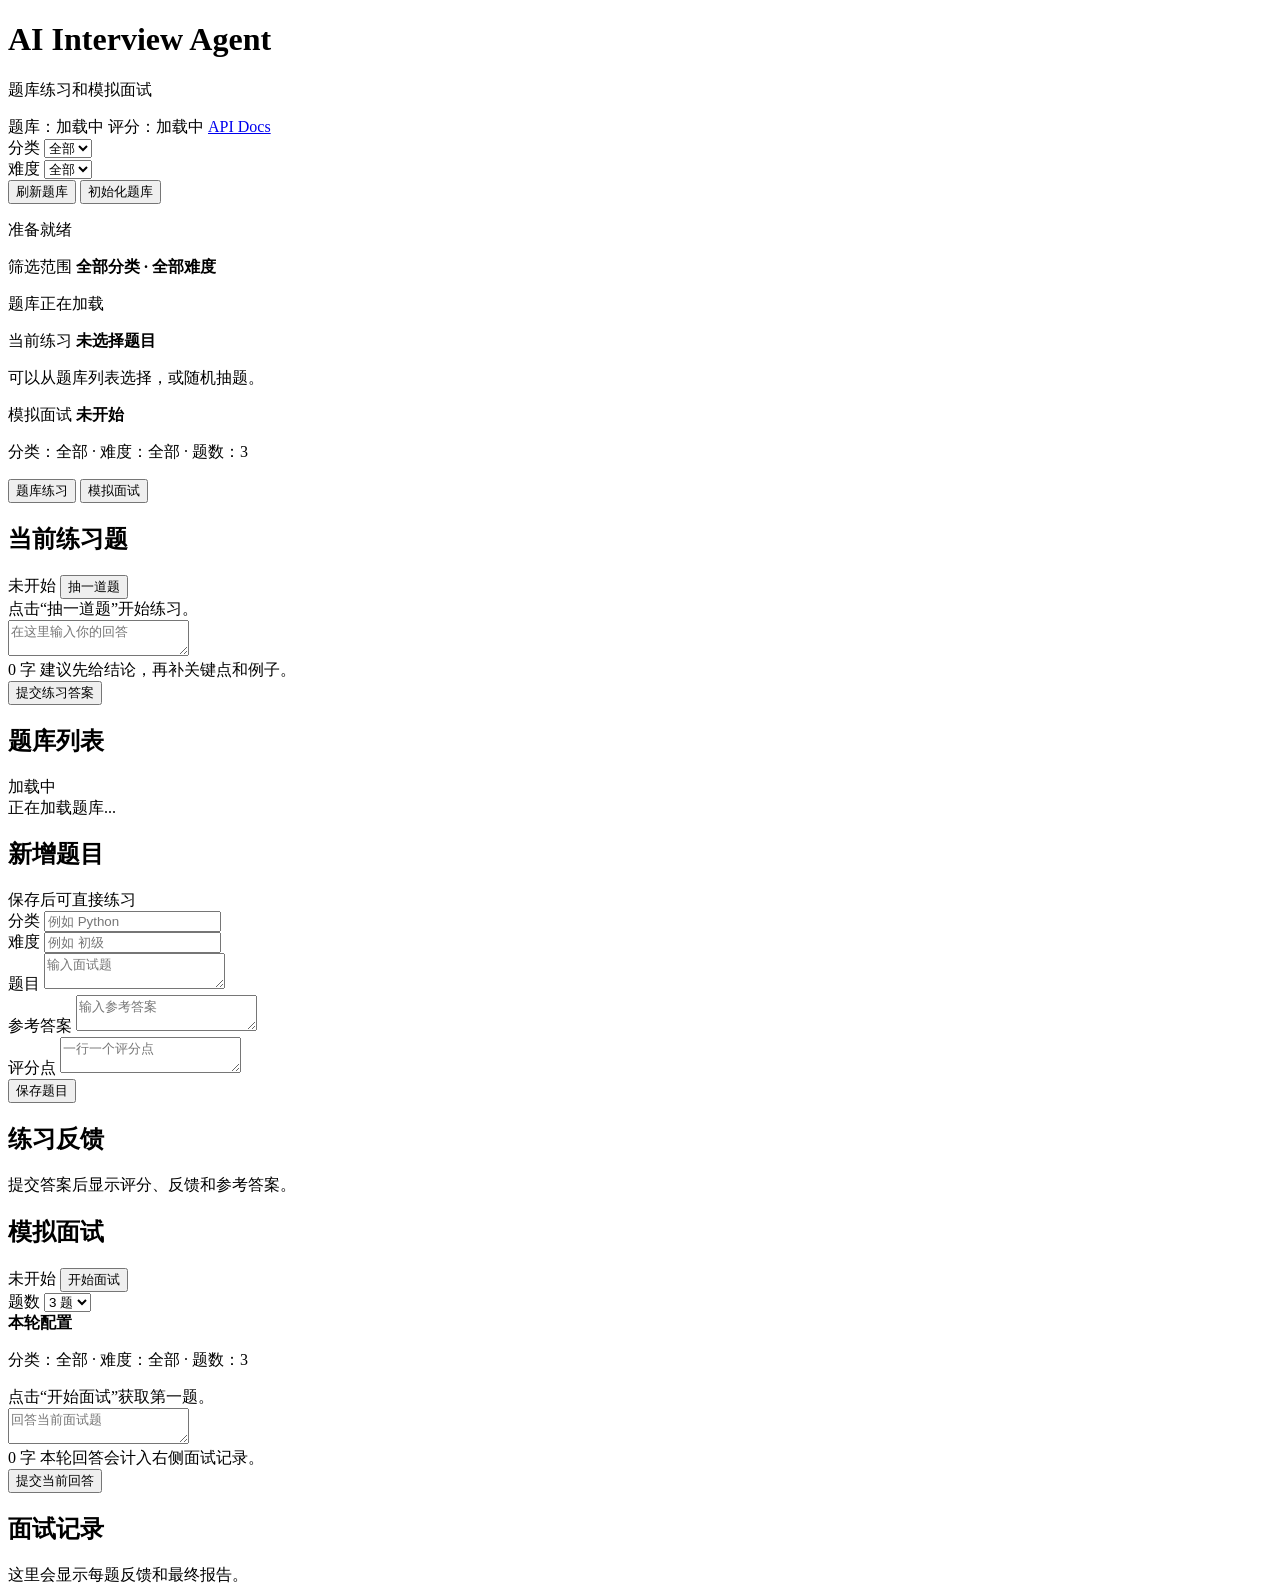
==== backend/app/static/index.html @ b4cff97f "feat: build interview agent mvp with expanded question bank" ====
<!doctype html>
<html lang="zh-CN">
  <head>
    <meta charset="UTF-8" />
    <meta name="viewport" content="width=device-width, initial-scale=1.0" />
    <title>AI Interview Agent</title>
    <link rel="stylesheet" href="/static/styles.css" />
  </head>
  <body>
    <div class="app-shell">
      <header class="topbar">
        <div>
          <h1>AI Interview Agent</h1>
          <p>题库练习和模拟面试</p>
        </div>
        <div class="topbar-actions">
          <span id="questionCount" class="summary-pill">题库：加载中</span>
          <span id="scoringMode" class="summary-pill muted-pill">评分：加载中</span>
          <a class="docs-link" href="/docs" target="_blank">API Docs</a>
        </div>
      </header>

      <main class="workspace">
        <section class="panel controls-panel">
          <div class="field">
            <label for="category">分类</label>
            <select id="category">
              <option value="">全部</option>
            </select>
          </div>
          <div class="field">
            <label for="difficulty">难度</label>
            <select id="difficulty">
              <option value="">全部</option>
              <option value="初级">初级</option>
            </select>
          </div>
          <button id="refreshBtn" class="secondary-btn" type="button">刷新题库</button>
          <button id="seedBtn" type="button">初始化题库</button>
          <p id="statusText" class="status-text">准备就绪</p>
        </section>

        <section class="overview-grid" aria-label="当前状态">
          <article class="overview-card">
            <span class="overview-label">筛选范围</span>
            <strong id="filterSummary">全部分类 · 全部难度</strong>
            <p id="librarySummary">题库正在加载</p>
          </article>
          <article class="overview-card">
            <span class="overview-label">当前练习</span>
            <strong id="practiceSummary">未选择题目</strong>
            <p id="practiceSummaryDetail">可以从题库列表选择，或随机抽题。</p>
          </article>
          <article class="overview-card">
            <span class="overview-label">模拟面试</span>
            <strong id="interviewSummary">未开始</strong>
            <p id="interviewSummaryDetail">分类：全部 · 难度：全部 · 题数：3</p>
          </article>
        </section>

        <section class="tabs" aria-label="功能切换">
          <button class="tab active" data-tab="practice" type="button">题库练习</button>
          <button class="tab" data-tab="interview" type="button">模拟面试</button>
        </section>

        <section id="practiceView" class="view active">
          <div class="primary-column">
            <div class="panel">
              <div class="panel-header">
                <h2>当前练习题</h2>
                <div class="inline-actions">
                  <span id="practiceMeta" class="meta">未开始</span>
                  <button id="loadPracticeBtn" type="button">抽一道题</button>
                </div>
              </div>
              <div id="practiceQuestion" class="question-box empty">点击“抽一道题”开始练习。</div>
              <textarea id="practiceAnswer" placeholder="在这里输入你的回答"></textarea>
              <div class="answer-meta">
                <span id="practiceAnswerMeta">0 字</span>
                <span>建议先给结论，再补关键点和例子。</span>
              </div>
              <button id="submitPracticeBtn" type="button">提交练习答案</button>
            </div>

            <div class="panel">
              <div class="panel-header">
                <h2>题库列表</h2>
                <span id="questionListMeta" class="meta">加载中</span>
              </div>
              <div id="questionList" class="question-list empty">正在加载题库...</div>
            </div>

            <div class="panel">
              <div class="panel-header">
                <h2 id="questionFormTitle">新增题目</h2>
                <span id="questionFormMeta" class="meta">保存后可直接练习</span>
              </div>
              <form id="questionForm" class="question-form">
                <div class="form-grid">
                  <div class="field">
                    <label for="newCategory">分类</label>
                    <input id="newCategory" name="category" list="categoryOptions" placeholder="例如 Python" required />
                    <datalist id="categoryOptions"></datalist>
                  </div>
                  <div class="field">
                    <label for="newDifficulty">难度</label>
                    <input id="newDifficulty" name="difficulty" list="difficultyOptions" placeholder="例如 初级" required />
                    <datalist id="difficultyOptions">
                      <option value="初级"></option>
                      <option value="中级"></option>
                      <option value="高级"></option>
                    </datalist>
                  </div>
                </div>
                <div class="field">
                  <label for="newQuestion">题目</label>
                  <textarea id="newQuestion" name="question" class="compact-textarea" placeholder="输入面试题" required></textarea>
                </div>
                <div class="field">
                  <label for="newStandardAnswer">参考答案</label>
                  <textarea id="newStandardAnswer" name="standardAnswer" class="compact-textarea" placeholder="输入参考答案" required></textarea>
                </div>
                <div class="field">
                  <label for="newRubric">评分点</label>
                  <textarea id="newRubric" name="rubric" class="compact-textarea" placeholder="一行一个评分点"></textarea>
                </div>
                <div class="form-actions">
                  <button id="createQuestionBtn" type="submit">保存题目</button>
                  <button id="cancelEditBtn" class="ghost-btn" type="button" hidden>取消编辑</button>
                </div>
              </form>
            </div>
          </div>

          <div class="panel result-panel">
            <h2>练习反馈</h2>
            <div id="practiceResult" class="result-box empty">提交答案后显示评分、反馈和参考答案。</div>
          </div>
        </section>

        <section id="interviewView" class="view">
          <div class="panel">
            <div class="panel-header">
              <h2>模拟面试</h2>
              <div class="inline-actions">
                <span id="interviewProgress" class="meta">未开始</span>
                <button id="startInterviewBtn" type="button">开始面试</button>
              </div>
            </div>
            <div class="interview-config">
              <div class="field">
                <label for="interviewQuestionCount">题数</label>
                <select id="interviewQuestionCount">
                  <option value="1">1 题</option>
                  <option value="2">2 题</option>
                  <option value="3" selected>3 题</option>
                  <option value="5">5 题</option>
                </select>
              </div>
              <div class="config-summary">
                <strong>本轮配置</strong>
                <p id="interviewConfigSummary">分类：全部 · 难度：全部 · 题数：3</p>
              </div>
            </div>
            <div class="progress-track" aria-label="面试进度">
              <div id="interviewProgressBar" class="progress-bar"></div>
            </div>
            <div id="interviewQuestion" class="question-box empty">点击“开始面试”获取第一题。</div>
            <textarea id="interviewAnswer" placeholder="回答当前面试题"></textarea>
            <div class="answer-meta">
              <span id="interviewAnswerMeta">0 字</span>
              <span>本轮回答会计入右侧面试记录。</span>
            </div>
            <button id="submitInterviewBtn" type="button">提交当前回答</button>
          </div>

          <div class="panel result-panel">
            <h2>面试记录</h2>
            <div id="interviewResult" class="result-box empty">这里会显示每题反馈和最终报告。</div>
          </div>
        </section>
      </main>
    </div>

    <script src="/static/app.js"></script>
  </body>
</html>
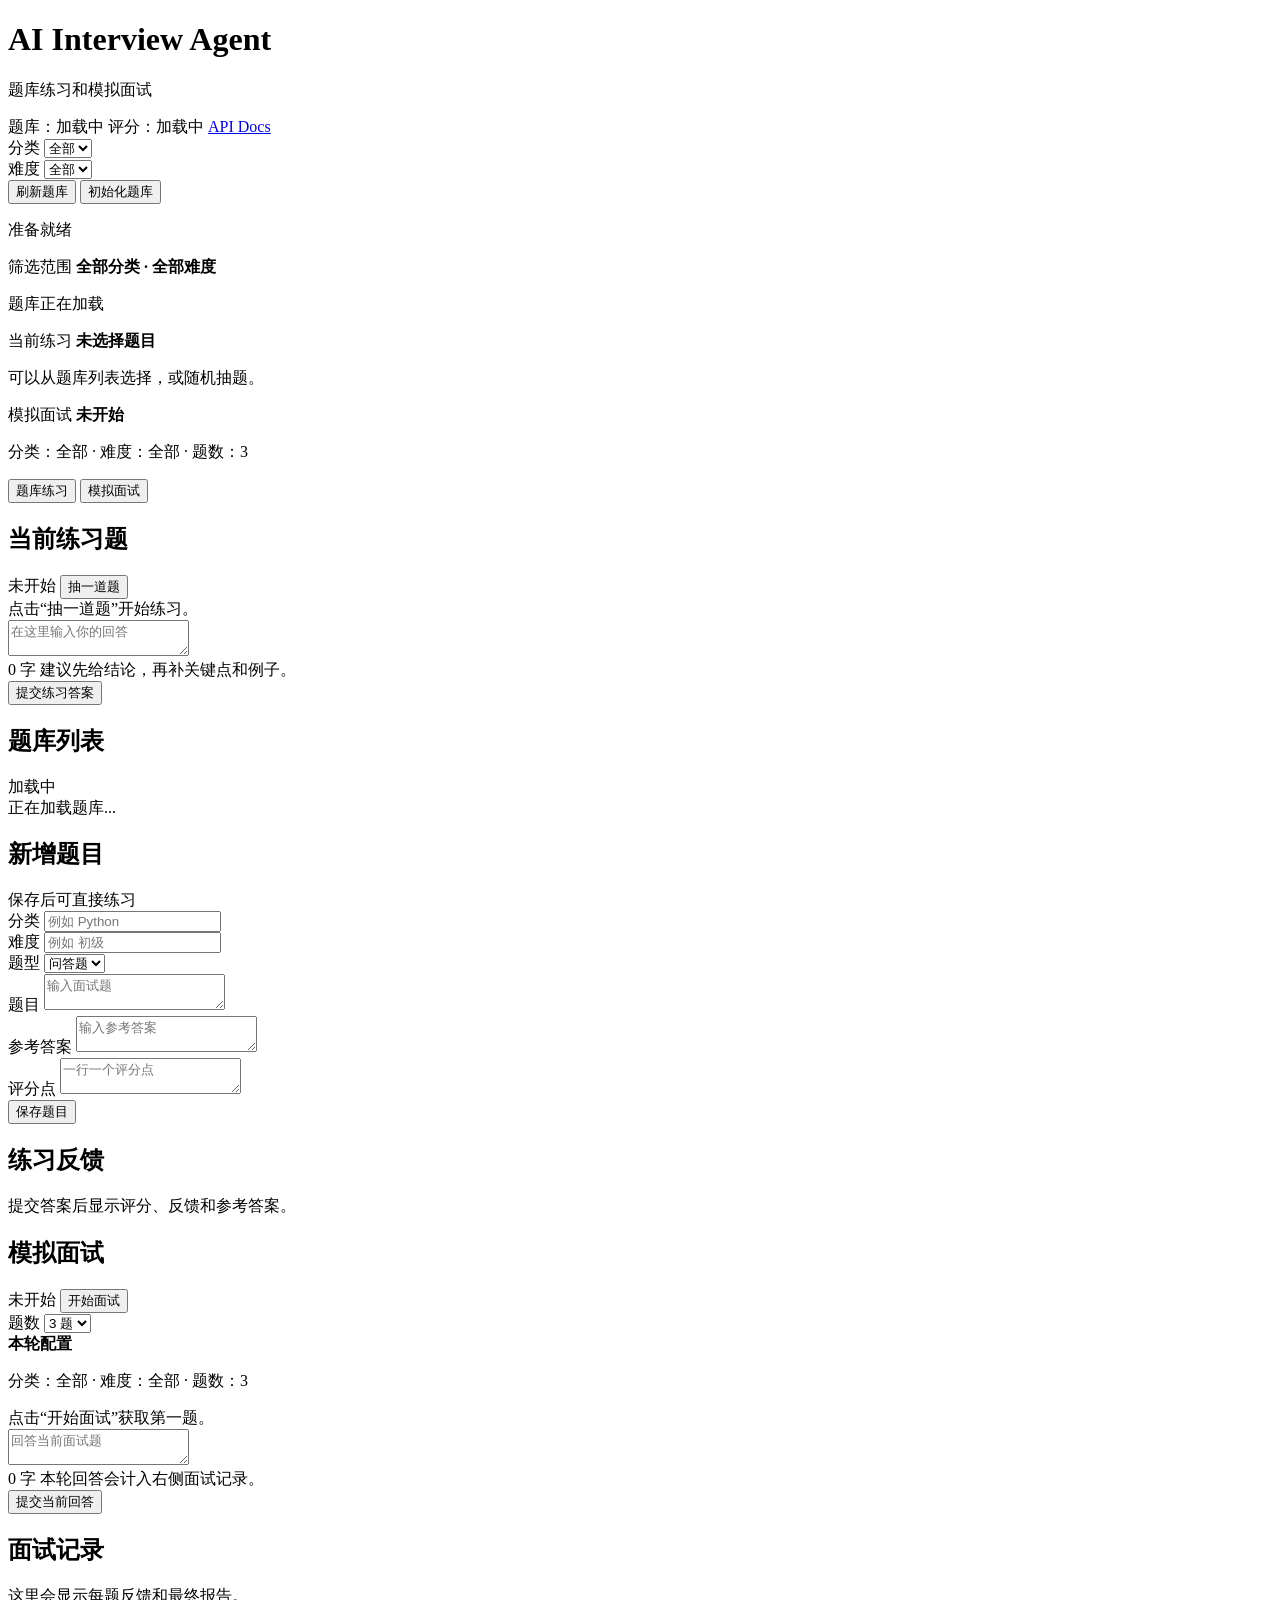
==== commit 8125fe9e: "feat: add streaming scoring and choice questions" ====
--- a/backend/app/static/index.html
+++ b/backend/app/static/index.html
@@ -74,6 +74,7 @@
                 </div>
               </div>
               <div id="practiceQuestion" class="question-box empty">点击“抽一道题”开始练习。</div>
+              <div id="choiceAnswerBox" class="choice-answer-box" hidden></div>
               <textarea id="practiceAnswer" placeholder="在这里输入你的回答"></textarea>
               <div class="answer-meta">
                 <span id="practiceAnswerMeta">0 字</span>
@@ -111,10 +112,28 @@
                       <option value="高级"></option>
                     </datalist>
                   </div>
+                  <div class="field">
+                    <label for="newQuestionType">题型</label>
+                    <select id="newQuestionType" name="questionType">
+                      <option value="short_answer">问答题</option>
+                      <option value="single_choice">单选题</option>
+                      <option value="multiple_choice">多选题</option>
+                    </select>
+                  </div>
                 </div>
                 <div class="field">
                   <label for="newQuestion">题目</label>
                   <textarea id="newQuestion" name="question" class="compact-textarea" placeholder="输入面试题" required></textarea>
+                </div>
+                <div id="choiceQuestionFields" class="choice-fields" hidden>
+                  <div class="field">
+                    <label for="newOptions">选项</label>
+                    <textarea id="newOptions" name="options" class="compact-textarea" placeholder="一行一个选项，例如：A. list 是可变序列"></textarea>
+                  </div>
+                  <div class="field">
+                    <label for="newCorrectAnswer">正确答案</label>
+                    <input id="newCorrectAnswer" name="correctAnswer" placeholder="单选例如 A，多选例如 A,C" />
+                  </div>
                 </div>
                 <div class="field">
                   <label for="newStandardAnswer">参考答案</label>
